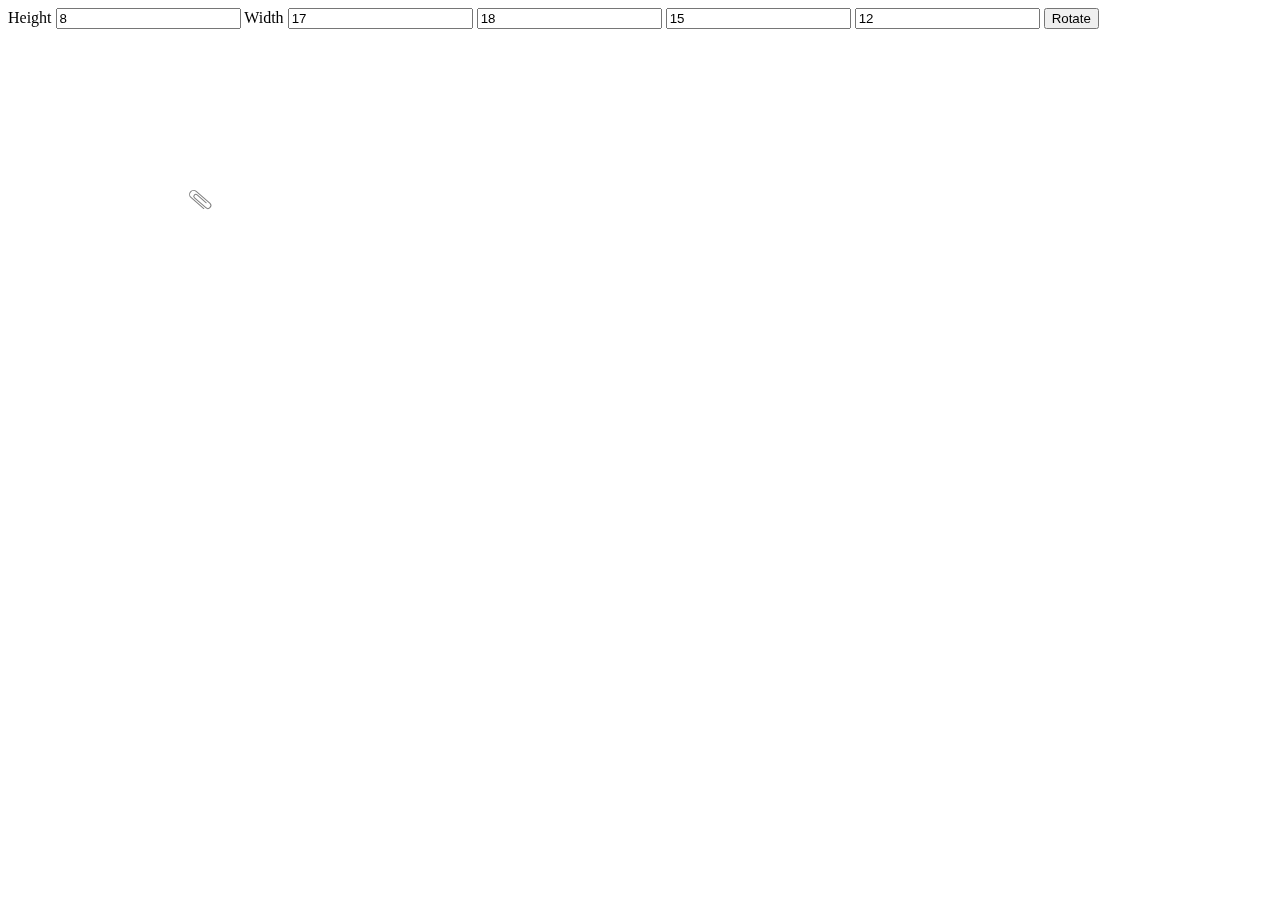
==== canvas.html @ 3292bb7d "canvas experiment" ====
<!DOCTYPE html>
<html>

<head>
    <link rel="stylesheet" href="canvas.css" />
    <script src="canvas.js"></script>
</head>

<body onload="onLoad()" onresize="draw()" role="presentation">
    <canvas id="canvas"></canvas>
    <div id="dontainer">
        <label for="height">Height</label>
        <input id="height" name="height" type="number" value="8" min="0" onchange="draw()" />
        <label for="width1">Width</label>
        <input id="width1" name="width1" type="number" value="17" min="0" onchange="draw()" />
        <input id="width2" name="width2" type="number" value="18" min="0" onchange="draw()" />
        <input id="width3" name="width3" type="number" value="15" min="0" onchange="draw()" />
        <input id="width4" name="width4" type="number" value="12" min="0" onchange="draw()" />
        <button onclick="draw()">Rotate</button>
    </div>
</body>

</html>
---- canvas.css ----
html {
    height: 100%;
}

body {
    margin: 0;
    height: 100%;
}

canvas {
    position: absolute;
    padding: 0;
    z-index: -1;
}

#dontainer {
    position: absolute;
    padding: 8px;
}
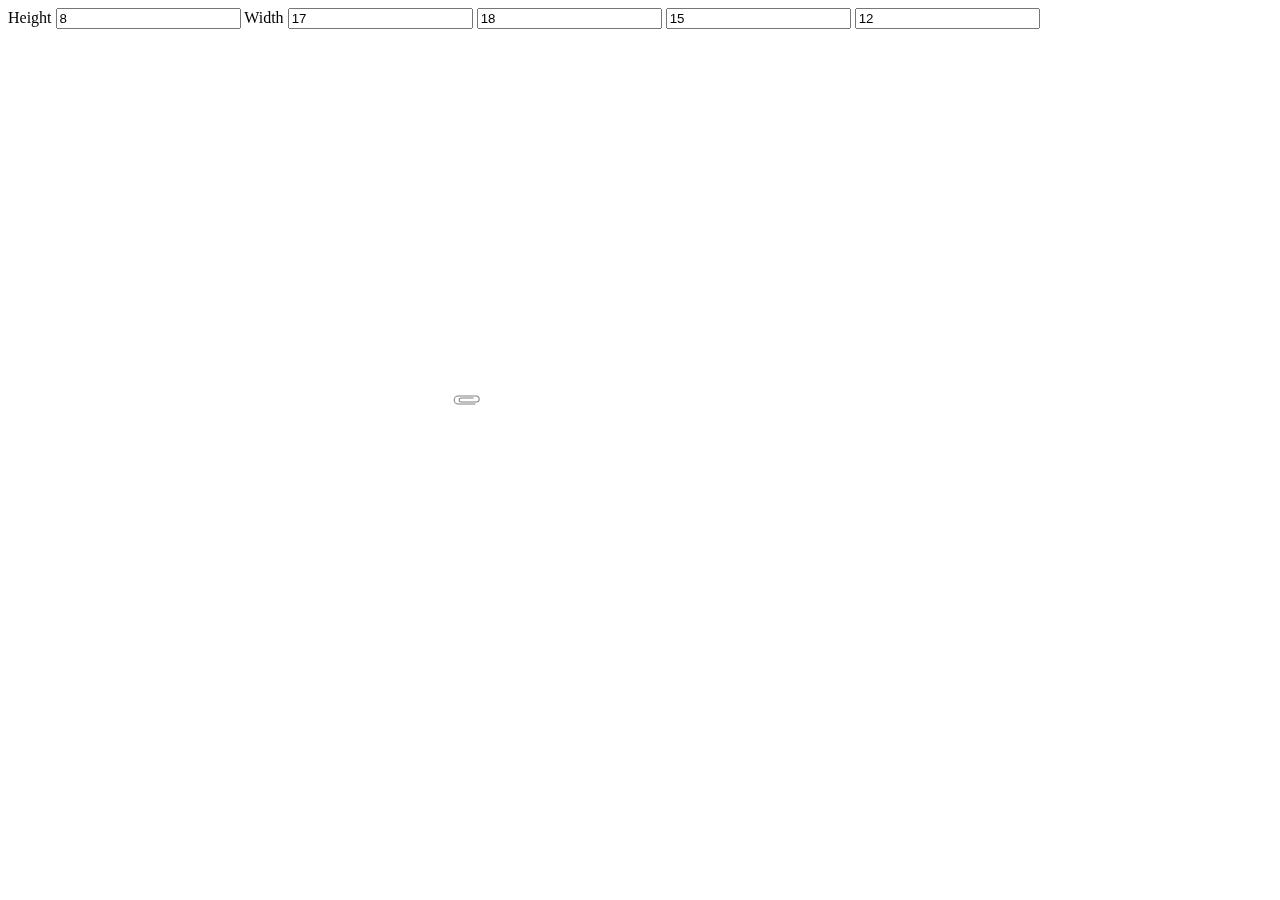
==== commit 445bd2bf: "toss paperclip animation" ====
--- a/canvas.html
+++ b/canvas.html
@@ -3,20 +3,19 @@
 
 <head>
     <link rel="stylesheet" href="canvas.css" />
-    <script src="canvas.js"></script>
+    <script type="module" src="canvas.js"></script>
 </head>
 
-<body onload="onLoad()" onresize="draw()" role="presentation">
+<body role="presentation">
     <canvas id="canvas"></canvas>
     <div id="dontainer">
         <label for="height">Height</label>
-        <input id="height" name="height" type="number" value="8" min="0" onchange="draw()" />
+        <input id="height" name="height" type="number" value="8" min="0" />
         <label for="width1">Width</label>
-        <input id="width1" name="width1" type="number" value="17" min="0" onchange="draw()" />
-        <input id="width2" name="width2" type="number" value="18" min="0" onchange="draw()" />
-        <input id="width3" name="width3" type="number" value="15" min="0" onchange="draw()" />
-        <input id="width4" name="width4" type="number" value="12" min="0" onchange="draw()" />
-        <button onclick="draw()">Rotate</button>
+        <input id="width1" name="width1" type="number" value="17" min="0" />
+        <input id="width2" name="width2" type="number" value="18" min="0" />
+        <input id="width3" name="width3" type="number" value="15" min="0" />
+        <input id="width4" name="width4" type="number" value="12" min="0" />
     </div>
 </body>
 
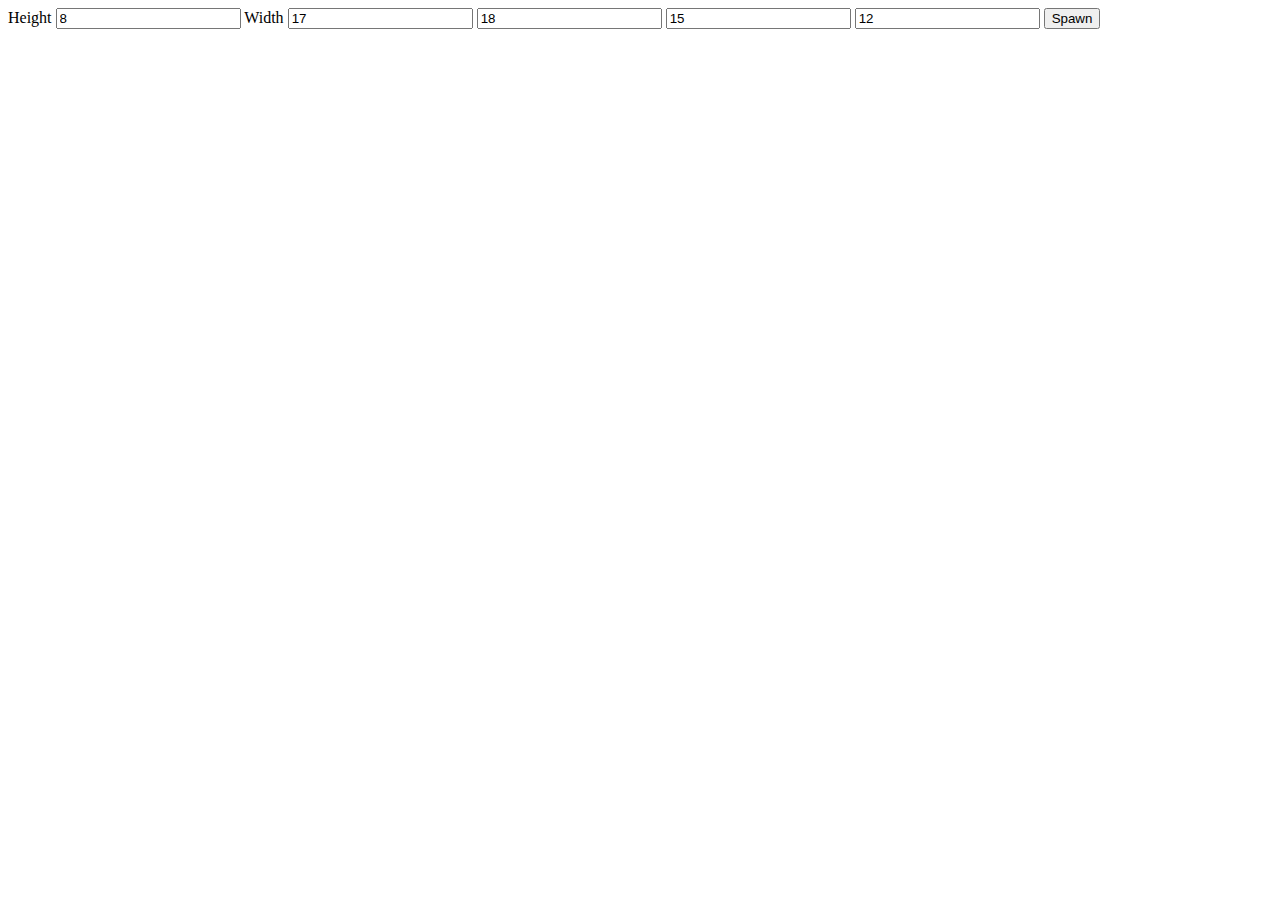
==== commit 47cb2aeb: "Spawn paperclip button" ====
--- a/canvas.html
+++ b/canvas.html
@@ -16,6 +16,7 @@
         <input id="width2" name="width2" type="number" value="18" min="0" />
         <input id="width3" name="width3" type="number" value="15" min="0" />
         <input id="width4" name="width4" type="number" value="12" min="0" />
+        <button id="spawnButton">Spawn</button>
     </div>
 </body>
 
